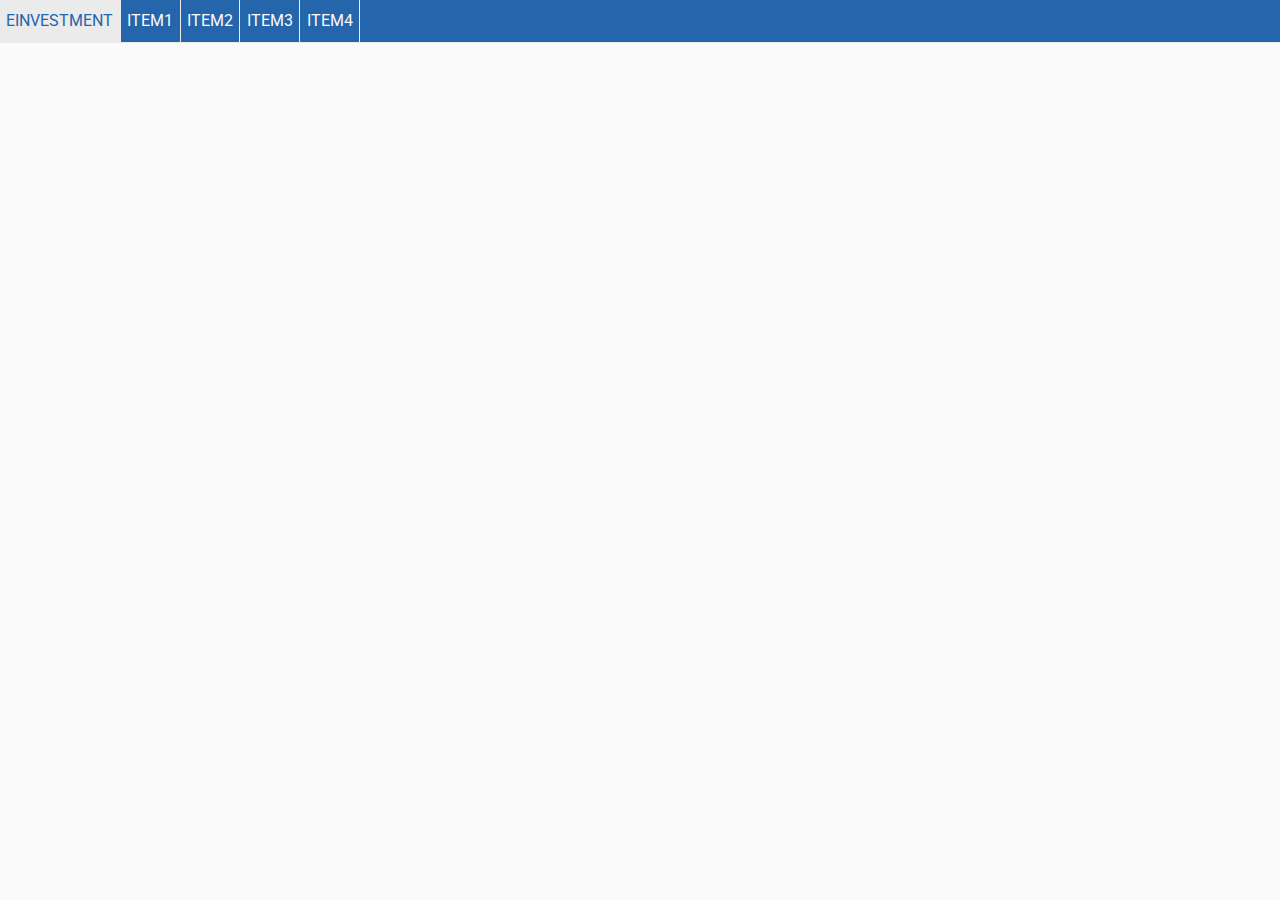
==== index.html @ 2f04ce84 "Initial Push" ====
<!DOCTYPE html>
<html>
	<head>
		<!-- Meta Info -->
		<meta charset="UTF-8">
		<meta name="viewport" content="width=device-width, initial-scale=1.0">
		<title>eInvestment | Online Investment Banking</title>

		<!-- Google Fonts Imports -->
		<link href="https://fonts.googleapis.com/css?family=Roboto&display=swap" rel="stylesheet">

		<!-- Style Imports -->
		<link rel="stylesheet" type="text/css" href="css/reset.css">
		<link rel="stylesheet" type="text/css" href="css/global.css">

		<!-- JQuery Import -->
		<script src="https://ajax.googleapis.com/ajax/libs/jquery/3.4.1/jquery.min.js"></script>
	</head>
	<body>
		<div id="navigationArea">
            <ul id="navBar">
            	<li class="navItem" id="navLogo"><a class="" href="#">eInvestment</a></li>
				<li class="navItem"><a class="" href="#">item1</a></li>
			  	<li class="navItem"><a class="" href="#">item2</a></li>
			  	<li class="navItem"><a class="" href="#">item3</a></li>
			  	<li class="navItem"><a class="" href="#">item4</a></li>
			</ul>
		</div>
		<!-- Script Imports -->
		<!--script type="text/javascript" src="js/home.js"></script-->
	</body>
</html>
---- css/global.css ----
html{
	background-color: #FAFAFA;
	font-family: Roboto, Helvetica, Verdana, Arial, sans-serif;
	font-size: 1em;
}

#navBar {
	list-style-type: none;
	margin-bottom: 1%;
  	padding: 0;
  	overflow: hidden;
  	background-color: #2465ab;
  	border-bottom: 1px solid #EBEBEB;
}

.navItem {
  	float: left;
  	padding: 1% 0.5%;
  	color: #FAFAFA;
  	transition: all 0.2s ease-in-out;
  	border-right: 1px solid #EBEBEB;
}

.navItem:hover{
	background-color: #e84338;
	cursor: pointer;
}

.navItem a{
	color: #FAFAFA;
	text-decoration: none;
	text-transform: uppercase;
}

.navActive{

}

#navLogo{
	background-color: #EBEBEB;
	float: left;
  	padding: 1% 0.5%;
  	color: #2465ab;
  	transition: all 0.2s ease-in-out;
  	border-right: 1px solid #EBEBEB;
}

#navLogo a{
	color: #2465ab;
	text-decoration: none;
	text-transform: uppercase;
}
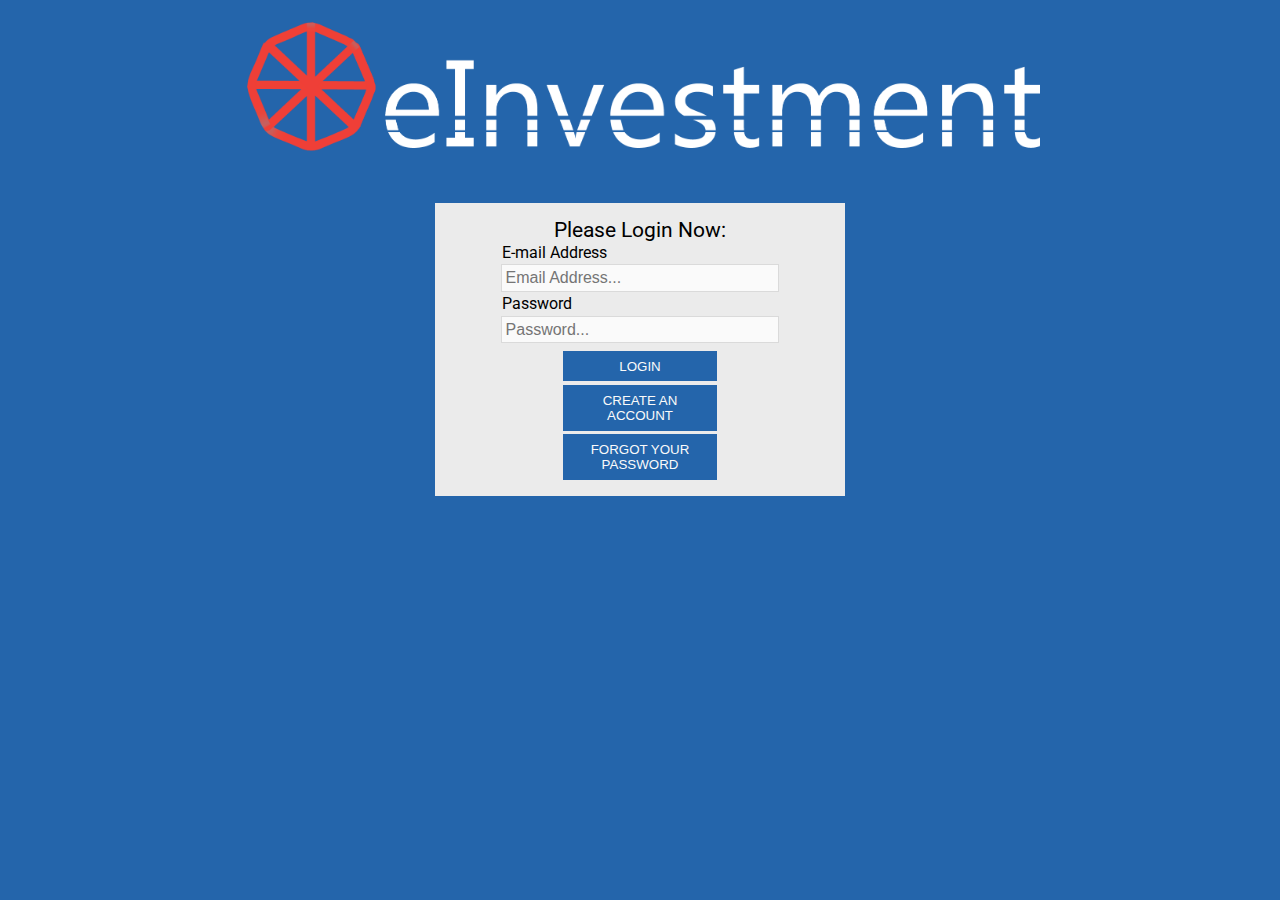
==== commit fd32e5f5: "Big commit" ====
--- a/index.html
+++ b/index.html
@@ -4,7 +4,7 @@
 		<!-- Meta Info -->
 		<meta charset="UTF-8">
 		<meta name="viewport" content="width=device-width, initial-scale=1.0">
-		<title>eInvestment | Online Investment Banking</title>
+		<title>eInvestment | Secure Login</title>
 
 		<!-- Google Fonts Imports -->
 		<link href="https://fonts.googleapis.com/css?family=Roboto&display=swap" rel="stylesheet">
@@ -12,21 +12,37 @@
 		<!-- Style Imports -->
 		<link rel="stylesheet" type="text/css" href="css/reset.css">
 		<link rel="stylesheet" type="text/css" href="css/global.css">
+		<link rel="stylesheet" type="text/css" href="css/login.css">
+
+		<style>
+			html{
+				background-color: #2465ab;
+			}
+		</style>
 
 		<!-- JQuery Import -->
 		<script src="https://ajax.googleapis.com/ajax/libs/jquery/3.4.1/jquery.min.js"></script>
 	</head>
 	<body>
-		<div id="navigationArea">
-            <ul id="navBar">
-            	<li class="navItem" id="navLogo"><a class="" href="#">eInvestment</a></li>
-				<li class="navItem"><a class="" href="#">item1</a></li>
-			  	<li class="navItem"><a class="" href="#">item2</a></li>
-			  	<li class="navItem"><a class="" href="#">item3</a></li>
-			  	<li class="navItem"><a class="" href="#">item4</a></li>
-			</ul>
+		<div id="headerArea">
+			<img src="./assets/logoTrans.png" width="800" />
 		</div>
-		<!-- Script Imports -->
-		<!--script type="text/javascript" src="js/home.js"></script-->
+		<div id="loginArea">
+			<h3>Please Login Now:</h3>
+			<h4>E-mail Address</h4>
+			<input type="text" id="loginUsername" class="loginField" placeholder="Email Address...">
+			<br>
+			<h4>Password</h4>
+			<input type="password" id="loginPassword" class="loginField" placeholder="Password...">
+			<br>
+			<div id="managementArea">
+				<button id="loginButton" class="loginLink" onclick="Login()">Login</button>
+				<br>
+				<button id="createButton" class="loginLink" onclick="window.location.replace('./create.html')">Create an Account</button>
+				<br>
+				<button id="recoverButton" class="loginLink">Forgot your Password</button>
+			</div>
+		</div>
 	</body>
+	<script type="text/javascript" src="./js/login.js"></script>
 </html>--- a/css/login.css
+++ b/css/login.css
@@ -0,0 +1,65 @@
+h1{
+	font-size: 2em;
+	margin-top: 1%;
+}
+
+h2{
+	font-size: 1.5em;
+}
+
+h3{
+	font-size: 1.3em;
+	margin: 1%;
+}
+
+#headerArea{
+	text-align: center;
+	margin-bottom: 1%;
+}
+
+#loginArea{
+	text-align: center;
+	background-color: #EBEBEB;
+	width: 30%;
+	margin: 0 auto;
+	padding: 1%;
+}
+
+.loginField{
+	width: 70%;
+	margin: 1% auto;
+	padding: 1%;
+	border: none;
+	font-size: 1em;
+	background-color: #FAFAFA;
+	border: 1px solid #DADADA;
+}
+
+#managementArea{
+	text-align: center;
+	margin: 0.5% auto;
+}
+
+.loginLink{
+	text-decoration: none;
+	color: #FAFAFA;
+	padding: 2%;
+	border: none;
+	margin: 0.5% auto;
+	width: 40%;
+	transition: all 0.2s ease-in-out;
+	background-color: #2465ab;
+	text-transform: uppercase;
+}
+
+.loginLink:hover{
+	background-color: #e84338;
+	color: #FAFAFA;
+	cursor: pointer;
+}
+
+h4{
+	width: 72%;
+	text-align: left;
+	margin: 0 auto;
+}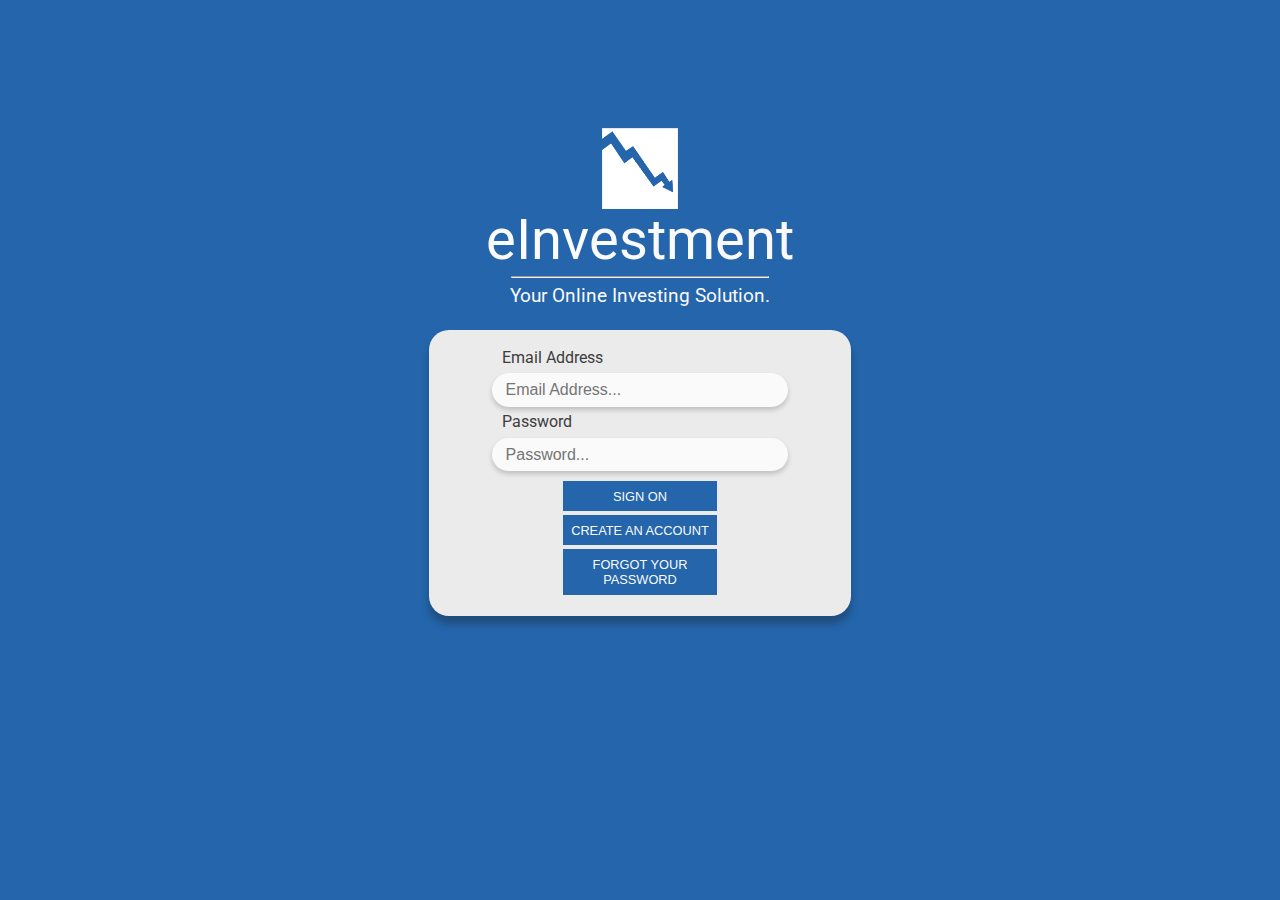
==== commit 836eb61b: "Updated CSS for Login and Home, Added Some Comments" ====
--- a/index.html
+++ b/index.html
@@ -1,3 +1,10 @@
+<!-- 
+SYST45713
+Group: C
+Kevin Baumgartner - 991396870
+
+Website Login/Landing Page
+-->
 <!DOCTYPE html>
 <html>
 	<head>
@@ -14,35 +21,42 @@
 		<link rel="stylesheet" type="text/css" href="css/global.css">
 		<link rel="stylesheet" type="text/css" href="css/login.css">
 
-		<style>
-			html{
-				background-color: #2465ab;
-			}
-		</style>
-
 		<!-- JQuery Import -->
 		<script src="https://ajax.googleapis.com/ajax/libs/jquery/3.4.1/jquery.min.js"></script>
 	</head>
+
+	<!-- Body -->
 	<body>
+
+		<!-- Header Area -->
 		<div id="headerArea">
-			<img src="./assets/logoTrans.png" width="800" />
+			<img id="headerLogo" src="./assets/logo.png"/>
+			<br>
+			<span id="headerText">eInvestment</span>
+			<hr id="split">
+			<span id="flavourText">Your Online Investing Solution.</span>
 		</div>
+
+		<!-- Login Area -->
 		<div id="loginArea">
-			<h3>Please Login Now:</h3>
-			<h4>E-mail Address</h4>
+			<h4>Email Address</h4>
 			<input type="text" id="loginUsername" class="loginField" placeholder="Email Address...">
 			<br>
 			<h4>Password</h4>
 			<input type="password" id="loginPassword" class="loginField" placeholder="Password...">
 			<br>
+
+			<!-- Buttons -->
 			<div id="managementArea">
-				<button id="loginButton" class="loginLink" onclick="Login()">Login</button>
+				<button id="loginButton" class="loginLink" onclick="Login()">Sign On</button>
 				<br>
-				<button id="createButton" class="loginLink" onclick="window.location.replace('./create.html')">Create an Account</button>
+				<button id="createButton" class="loginLink" onclick="location.href = 'create.html'">Create an Account</button>
 				<br>
-				<button id="recoverButton" class="loginLink">Forgot your Password</button>
+				<button id="recoverButton" class="loginLink" onclick="location.href = 'recover.html'">Forgot your Password</button>
 			</div>
 		</div>
 	</body>
+
+	<!-- Scripts -->
 	<script type="text/javascript" src="./js/login.js"></script>
 </html>--- a/css/global.css
+++ b/css/global.css
@@ -1,52 +1,74 @@
+/*
+SYST45713
+Group: C
+Kevin Baumgartner - 991396870
+
+Global Stylizations
+*/
+
+/*
+Colour Palette
+
+Normal Blue - #2465ab
+Dark Blue 	- #0c3969
+OffWhite 	- #FAFAFA
+OffBlack 	- #3D3D3D
+Grey 		- #EBEBEB
+*/
+
+/* Wrap */
 html{
 	background-color: #FAFAFA;
 	font-family: Roboto, Helvetica, Verdana, Arial, sans-serif;
 	font-size: 1em;
 }
 
+/* Navigation Bar */
+#navigationArea{
+	background-color: #2465ab;
+	height: 80px;
+	width: 100%;
+}
+
 #navBar {
-	list-style-type: none;
-	margin-bottom: 1%;
-  	padding: 0;
-  	overflow: hidden;
-  	background-color: #2465ab;
-  	border-bottom: 1px solid #EBEBEB;
+	padding: 0;
+	margin: 0;
+	text-align: center;
+	display: inline-block;
 }
 
 .navItem {
-  	float: left;
-  	padding: 1% 0.5%;
-  	color: #FAFAFA;
-  	transition: all 0.2s ease-in-out;
-  	border-right: 1px solid #EBEBEB;
+	height: 80px;
+	display: table-cell;
+	vertical-align: middle;
+	transition: all 0.2s ease-in-out;
 }
 
 .navItem:hover{
-	background-color: #e84338;
-	cursor: pointer;
+	background-color: #0c3969;
 }
 
 .navItem a{
+	font-size: 1.3em;
 	color: #FAFAFA;
 	text-decoration: none;
 	text-transform: uppercase;
+	padding: 27px 25px;
+}
+
+.navRight{
+	
 }
 
 .navActive{
-
+	background-color: #0c3969;
 }
 
 #navLogo{
-	background-color: #EBEBEB;
-	float: left;
-  	padding: 1% 0.5%;
-  	color: #2465ab;
-  	transition: all 0.2s ease-in-out;
-  	border-right: 1px solid #EBEBEB;
+  	float: left;
+  	height: 60px;
+  	padding: 10px;
+  	background-color: #2465ab;
 }
 
-#navLogo a{
-	color: #2465ab;
-	text-decoration: none;
-	text-transform: uppercase;
-}+/* homepage.html */--- a/css/login.css
+++ b/css/login.css
@@ -1,3 +1,31 @@
+/*
+SYST45713
+Group: C
+Kevin Baumgartner - 991396870
+
+index.html dedicated CSS
+*/
+
+/*
+Colour Palette
+
+Normal Blue - #2465ab
+Dark Blue 	- #0c3969
+OffWhite 	- #FAFAFA
+OffBlack 	- #3D3D3D
+Grey 		- #EBEBEB
+*/
+
+/* Wrap */
+html{
+	background-color: #2465ab;
+}
+
+body{
+	margin-top: 10%;
+}
+
+/* Headers */
 h1{
 	font-size: 2em;
 	margin-top: 1%;
@@ -9,35 +37,64 @@
 
 h3{
 	font-size: 1.3em;
-	margin: 1%;
+	margin-bottom: 2%;
 }
 
-#headerArea{
-	text-align: center;
-	margin-bottom: 1%;
+h4{
+	width: 72%;
+	text-align: left;
+	margin: 0 auto;
+	color: #3D3D3D;
 }
 
+/* Header Area */
+#headerArea{
+	margin: 0 auto;
+	margin-bottom: 2%;
+	text-align: center;
+	width: 100%;
+}
+
+#headerLogo{
+	width: 6%;
+}
+
+#headerText{
+	color: #FAFAFA;
+	font-size: 3.5em;
+}
+
+#flavourText{
+	color: #FAFAFA;
+	font-size: 1.2em;
+}
+
+#split{
+	color: #FAFAFA;
+	width: 20%;
+}
+
+/* Login Area */
 #loginArea{
 	text-align: center;
 	background-color: #EBEBEB;
 	width: 30%;
 	margin: 0 auto;
-	padding: 1%;
+	padding: 1.5%;
+	border-radius: 20px;
+	box-shadow: 0px 8px 7px rgba(22, 22, 22, 0.3);
 }
 
 .loginField{
 	width: 70%;
-	margin: 1% auto;
-	padding: 1%;
+	margin: 2% auto;
+	padding: 2% 3.5%;
 	border: none;
 	font-size: 1em;
 	background-color: #FAFAFA;
-	border: 1px solid #DADADA;
-}
-
-#managementArea{
-	text-align: center;
-	margin: 0.5% auto;
+	border: none;
+	box-shadow: 0px 3px 5px rgba(22, 22, 22, 0.2);
+	border-radius: 20px;
 }
 
 .loginLink{
@@ -47,19 +104,19 @@
 	border: none;
 	margin: 0.5% auto;
 	width: 40%;
-	transition: all 0.2s ease-in-out;
 	background-color: #2465ab;
 	text-transform: uppercase;
+	transition: all 0.2s ease-in-out;
+	font-size: 0.8em;
 }
 
 .loginLink:hover{
-	background-color: #e84338;
+	background-color: #0c3969;
 	color: #FAFAFA;
 	cursor: pointer;
 }
 
-h4{
-	width: 72%;
-	text-align: left;
-	margin: 0 auto;
+
+#managementArea{
+	text-align: center;
 }